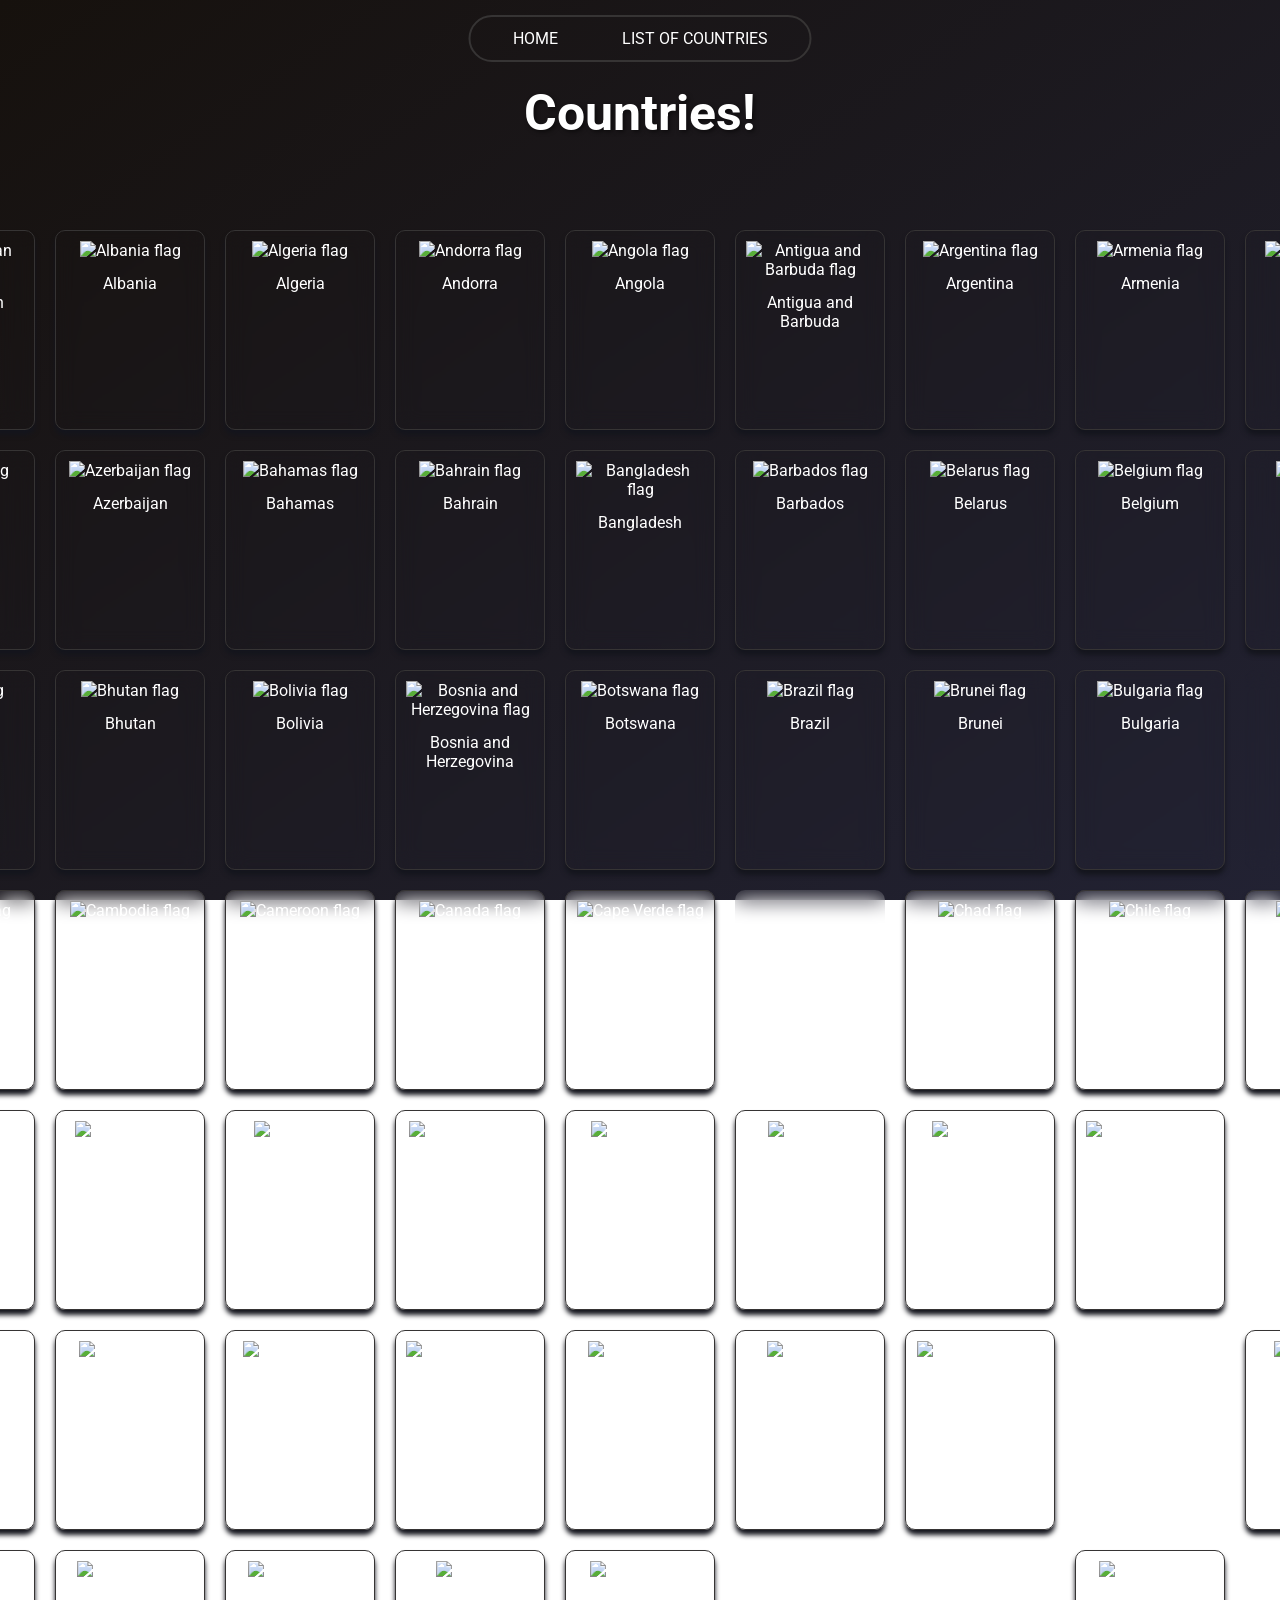
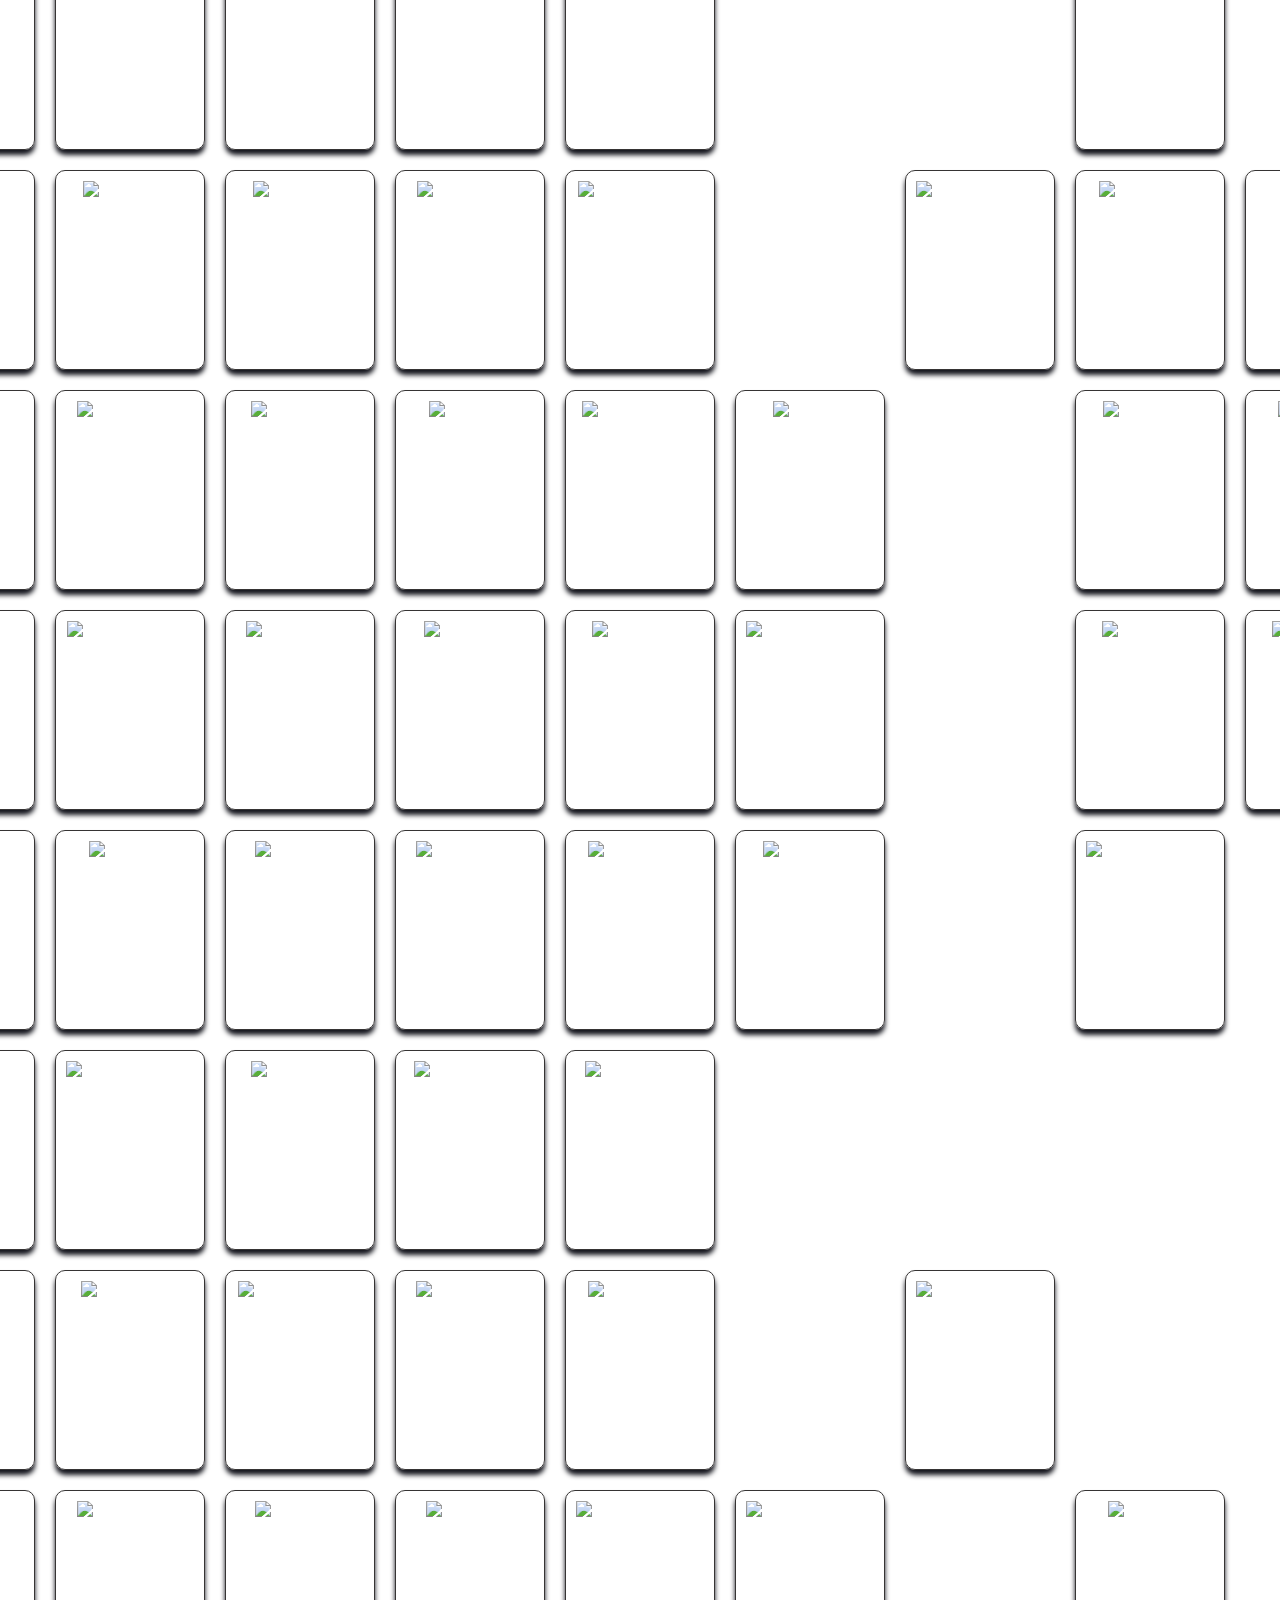
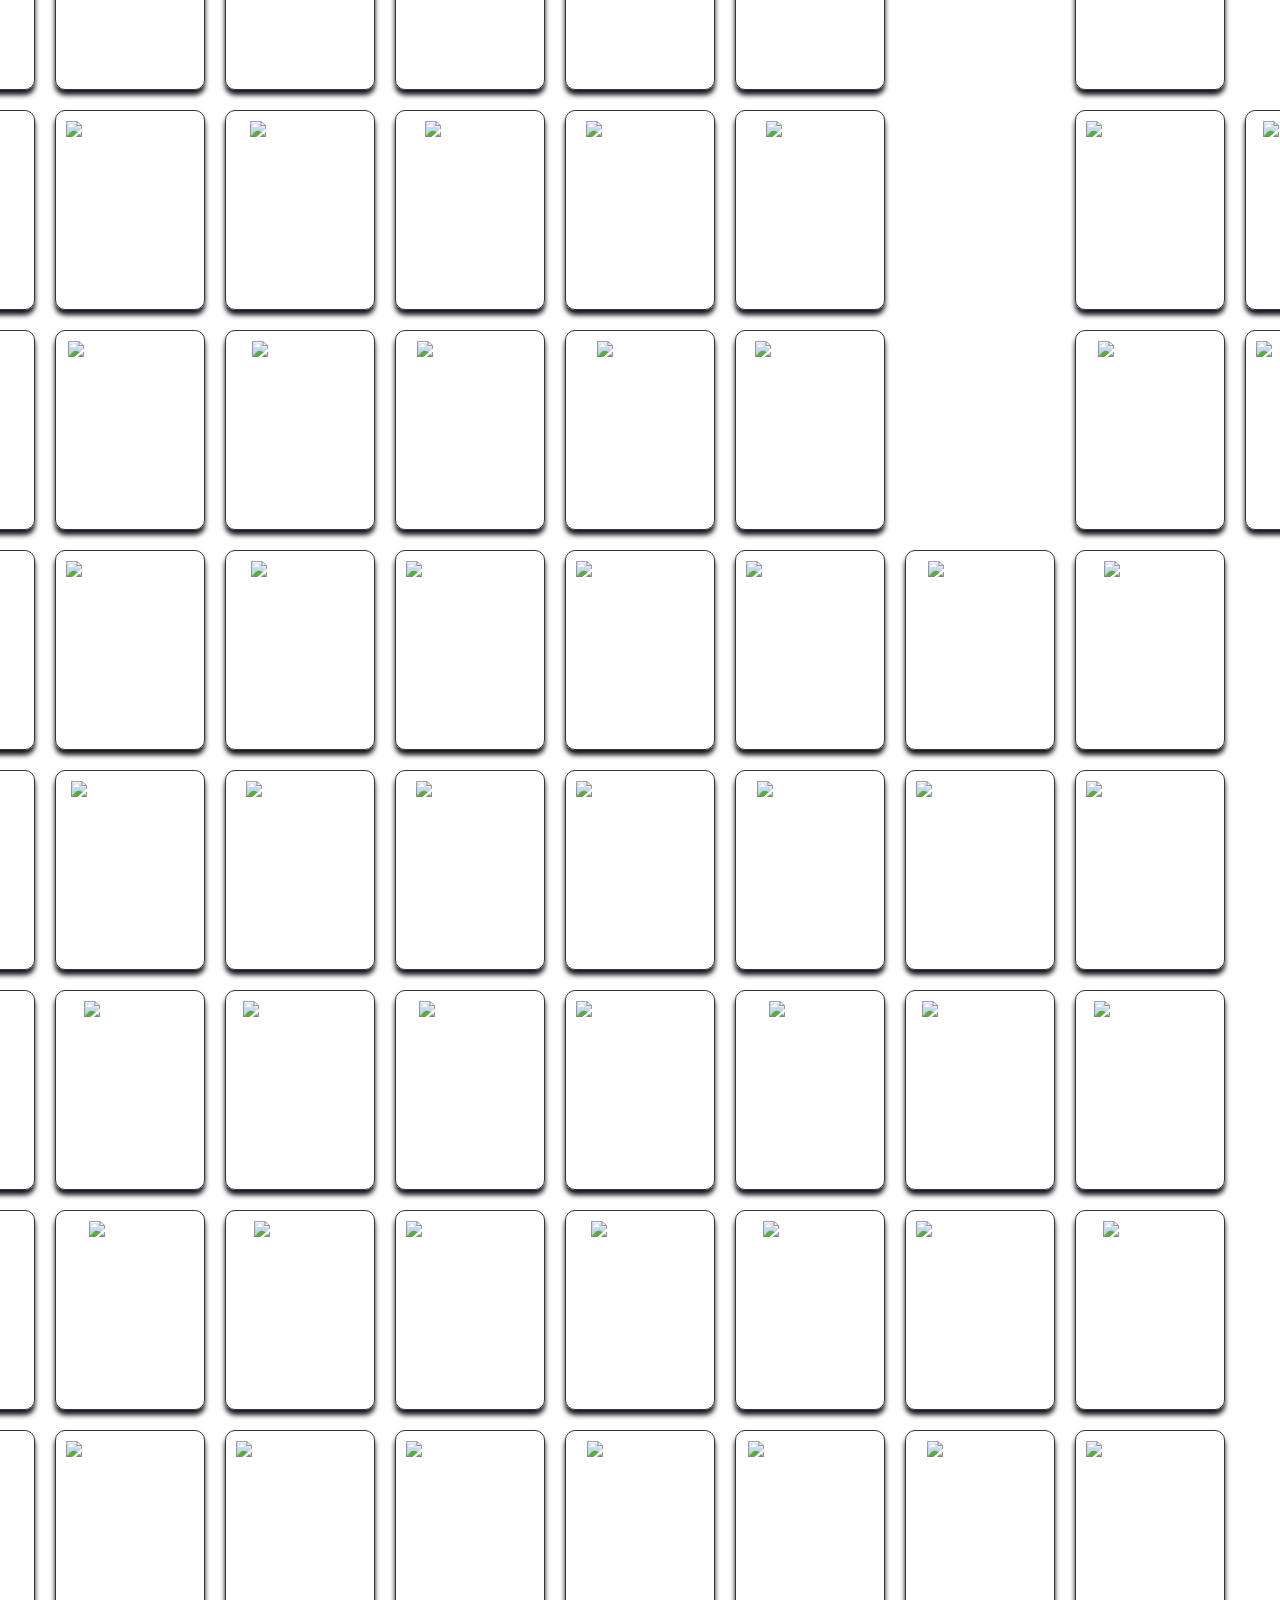
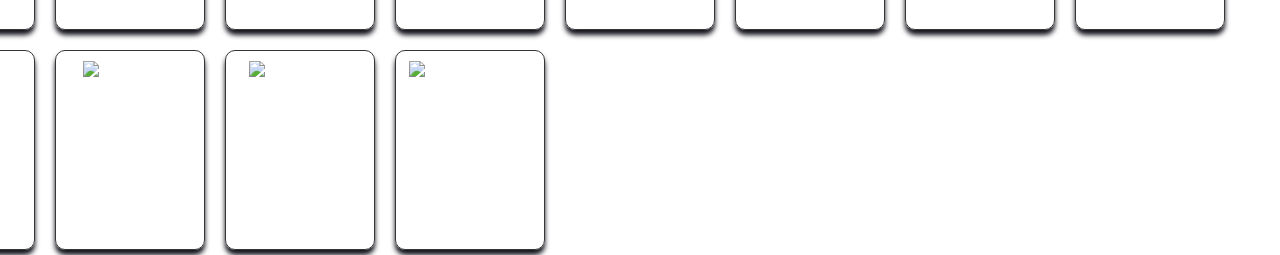
==== index.html @ 1b0bea1f "Add files via upload" ====
<!DOCTYPE html>
<html lang="en">
    <head>
        <title>Flags of all Countries</title>
        <link rel="stylesheet" href="style.css">
        <meta name="viewport" content="width=device-width, initial-scale=1.0">
    </head>
    <body>
    <nav>
        <ul>
            <li><a href="home.html">Home</a></li>
            <li><a href="#listofcountries" class="active">List of Countries</a></li>
        </ul>
    </nav>
        <h1>Countries!</h1>
        <!-- <img src="images/ag.webp" alt="Antigua and Barbuda flag" height="100" class="myimage"> -->
    <section id="listofcountries">
    <div class="container">
        <div class="block">
            <img src="images/af.png" alt="Afghanistan flag" height="100">
            <p>Afghanistan</p>
        </div>
        <div class="block">
            <img src="images/al.webp" alt="Albania flag" height="100">
            <p>Albania</p>
        </div>
        <div class="block">
            <img src="images/dz.webp" alt="Algeria flag" height="100">
            <p>Algeria</p>
        </div>
        <div class="block">
            <img src="images/ad.webp" alt="Andorra flag" height="100">
            <p>Andorra</p>
        </div>
        <div class="block">
            <img src="images/ao.webp" alt="Angola flag" height="100">
            <p>Angola</p>
        </div>
        <div class="block">
            <img src="images/ag.webp" alt="Antigua and Barbuda flag" height="100">
            <p>Antigua and Barbuda</p>
        </div>
        <div class="block">
            <img src="images/ar.webp" alt="Argentina flag" height="100">
            <p>Argentina</p>
        </div>
        <div class="block">
            <img src="images/am.webp" alt="Armenia flag" height="100">
            <p>Armenia</p>
        </div>
        <div class="block">
            <img src="images/au.webp" alt="Australia flag" height="100">
            <p>Australia</p>
        </div>
        <div class="block">
            <img src="images/at.webp" alt="Austria flag" height="100">
            <p>Austria</p>
        </div>
        <div class="block">
            <img src="images/az.webp" alt="Azerbaijan flag" height="100">
            <p>Azerbaijan</p>       
        </div>
        <div class="block">
            <img src="images/bs.webp" alt="Bahamas flag" height="100">
            <p>Bahamas</p>
        </div>
        <div class="block">
            <img src="images/bh.webp" alt="Bahrain flag" height="100">
            <p>Bahrain</p>
        </div>
        <div class="block">
            <img src="images/bd.webp" alt="Bangladesh flag" height="100">
            <p>Bangladesh</p>
        </div>
        <div class="block">
            <img src="images/bb.webp" alt="Barbados flag" height="100">
            <p>Barbados</p>
        </div>
        <div class="block">
            <img src="images/by.webp" alt="Belarus flag" height="100">
            <p>Belarus</p>
        </div>
        <div class="block">
            <img src="images/be.webp" alt="Belgium flag" height="100">
            <p>Belgium</p>
        </div>
        <div class="block">
            <img src="images/bz.webp" alt="Belize flag" height="100">
            <p>Belize</p>
        </div>
        <div class="block">
            <img src="images/bj.webp" alt="Benin flag" height="100">
            <p>Benin</p>
        </div>
        <div class="block">
            <img src="images/bt.webp" alt="Bhutan flag" height="100">
            <p>Bhutan</p>
        </div>
        <div class="block">
            <img src="images/bo.webp" alt="Bolivia flag" height="100">
            <p>Bolivia</p>
        </div>  
        <div class="block">
            <img src="images/ba.webp" alt="Bosnia and Herzegovina flag" height="100">
            <p>Bosnia and Herzegovina</p>
        </div>
        <div class="block">
            <img src="images/bw.webp" alt="Botswana flag" height="100">
            <p>Botswana</p>
        </div>
        <div class="block">
            <img src="images/br.webp" alt="Brazil flag" height="100">
            <p>Brazil</p>
        </div>
        <div class="block">
            <img src="images/bn.webp" alt="Brunei flag" height="100">
            <p>Brunei</p>
        </div>
        <div class="block">
            <img src="images/bg.webp" alt="Bulgaria flag" height="100">
            <p>Bulgaria</p>
        </div>
        <div class="block">
            <img src="images/bf.webp" alt="Burkina Faso flag" height="100">
            <p>Burkina Faso</p>
        </div>
        <div class="block">
            <img src="images/bi.webp" alt="Burundi flag" height="100">
            <p>Burundi</p>      
        </div>
        <div class="block">
            <img src="images/kh.webp" alt="Cambodia flag" height="100">
            <p>Cambodia</p>
        </div>
        <div class="block">
            <img src="images/cm.webp" alt="Cameroon flag" height="100">
            <p>Cameroon</p>
        </div>
        <div class="block">
            <img src="images/ca.webp" alt="Canada flag" height="100">
            <p>Canada</p>
        </div>
        <div class="block">
            <img src="images/cv.webp" alt="Cape Verde flag" height="100">
            <p>Cape Verde</p>
        </div>
        <div class="block">
            <img src="images/cf.webp" alt="Central African Republic flag" height="100">
            <p>Central African Republic</p>
        </div>
        <div class="block">
            <img src="images/td.webp" alt="Chad flag" height="100">
            <p>Chad</p>
        </div>
        <div class="block">
            <img src="images/cl.webp" alt="Chile flag" height="100">
            <p>Chile</p>
        </div>
        <div class="block">
            <img src="images/cn.webp" alt="China flag" height="100">
            <p>China</p>
        </div>
        <div class="block">
            <img src="images/co.webp" alt="Colombia flag" height="100">
            <p>Colombia</p>
        </div>
        <div class="block">
            <img src="images/km.webp" alt="Comoros flag" height="100">
            <p>Comoros</p>
        </div>
        <div class="block">
            <img src="images/cg.webp" alt="Congo flag" height="100">
            <p>Congo</p>
        </div>
        <div class="block">
            <img src="images/cr.webp" alt="Costa Rica flag" height="100">
            <p>Costa Rica</p>
        </div>
        <div class="block">
            <img src="images/hr.webp" alt="Croatia flag" height="100">
            <p>Croatia</p>
        </div>
        <div class="block">
            <img src="images/cu.webp" alt="Cuba flag" height="100">
            <p>Cuba</p>
        </div>
        <div class="block">
            <img src="images/cy.webp" alt="Cyprus flag" height="100">
            <p>Cyprus</p>
        </div>
        <div class="block">
            <img src="images/cz.webp" alt="Czech Republic flag" height="100">
            <p>Czech Republic</p>
        </div>
        <div class="block">
            <img src="images/cd.webp" alt="Democratic Republic of the Congo flag" height="100">
            <p>Democratic Republic of the Congo</p>
        </div>
        <div class="block">
            <img src="images/dk.webp" alt="Denmark flag" height="100">
            <p>Denmark</p>
        </div>
        <div class="block">
            <img src="images/dj.webp" alt="Djibouti flag" height="100">
            <p>Djibouti</p>
        </div>
        <div class="block">
            <img src="images/dm.webp" alt="Dominica flag" height="100">
            <p>Dominica</p>
        </div>
        <div class="block">
            <img src="images/do.webp" alt="Dominican Republic flag" height="100">
            <p>Dominican Republic</p>
        </div>
        <div class="block">
            <img src="images/ec.webp" alt="Ecuador flag" height="100">
            <p>Ecuador</p>
        </div>
        <div class="block">
            <img src="images/eg.webp" alt="Egypt flag" height="100">
            <p>Egypt</p>
        </div>
        <div class="block">
            <img src="images/sv.webp" alt="El Salvador flag" height="100">
            <p>El Salvador</p>
        </div>
        <div class="block">
            <img src="images/gq.webp" alt="Equatorial Guinea flag" height="100">
            <p>Equatorial Guinea</p>
        </div>
        <div class="block">
            <img src="images/er.webp" alt="Eritrea flag" height="100">
            <p>Eritrea</p>
        </div>
        <div class="block">
            <img src="images/ee.webp" alt="Estonia flag" height="100">
            <p>Estonia</p>
        </div>
        <div class="block">
            <img src="images/sz.webp" alt="Eswatini flag" height="100">
            <p>Eswatini</p>
        </div>
        <div class="block">
            <img src="images/et.webp" alt="Ethiopia flag" height="100">
            <p>Ethiopia</p>
        </div>
        <div class="block">
            <img src="images/fj.webp" alt="Fiji flag" height="100">
            <p>Fiji</p>
        </div>
        <div class="block">
            <img src="images/fi.webp" alt="Finland flag" height="100">
            <p>Finland</p>
        </div>
        <div class="block">
            <img src="images/fr.webp" alt="France flag" height="100">
            <p>France</p>
        </div>
        <div class="block">
            <img src="images/ga.webp" alt="Gabon flag" height="100">
            <p>Gabon</p>
        </div>
        <div class="block">
            <img src="images/gm.webp" alt="Gambia flag" height="100">
            <p>Gambia</p>
        </div>
        <div class="block">
            <img src="images/ge.webp" alt="Georgia flag" height="100">
            <p>Georgia</p>
        </div>
        <div class="block">
            <img src="images/de.webp" alt="Germany flag" height="100">
            <p>Germany</p>
        </div>
        <div class="block">
            <img src="images/gh.webp" alt="Ghana flag" height="100">
            <p>Ghana</p>
        </div>
        <div class="block">
            <img src="images/gr.webp" alt="Greece flag" height="100">
            <p>Greece</p>
        </div>
        <div class="block">
            <img src="images/gd.webp" alt="Grenada flag" height="100">
            <p>Grenada</p>
        </div>
        <div class="block">
            <img src="images/gt.webp" alt="Guatemala flag" height="100">
            <p>Guatemala</p>
        </div>
        <div class="block">
            <img src="images/gn.webp" alt="Guinea flag" height="100">
            <p>Guinea</p>
        </div>
        <div class="block">
            <img src="images/gw.webp" alt="Guinea-Bissau flag" height="100">
            <p>Guinea-Bissau</p>
        </div>
        <div class="block">
            <img src="images/gy.webp" alt="Guyana flag" height="100">
            <p>Guyana</p>
        </div>
        <div class="block">
            <img src="images/ht.webp" alt="Haiti flag" height="100">
            <p>Haiti</p>
        </div>
        <div class="block">
            <img src="images/hn.webp" alt="Honduras flag" height="100">
            <p>Honduras</p>
        </div>
        <div class="block">
            <img src="images/hu.webp" alt="Hungary flag" height="100">
            <p>Hungary</p>
        </div>
        <div class="block">
            <img src="images/is.webp" alt="Iceland flag" height="100">
            <p>Iceland</p>
        </div>
        <div class="block">
            <img src="images/in.webp" alt="India flag" height="100">
            <p>India</p>
        </div>
        <div class="block">
            <img src="images/id.webp" alt="Indonesia flag" height="100">
            <p>Indonesia</p>
        </div>
        <div class="block">
            <img src="images/ir.webp" alt="Iran flag" height="100">
            <p>Iran</p>
        </div>
        <div class="block">
            <img src="images/iq.webp" alt="Iraq flag" height="100">
            <p>Iraq</p>
        </div>
        <div class="block">
            <img src="images/ie.webp" alt="Ireland flag" height="100">
            <p>Ireland</p>
        </div>
        <div class="block">
            <img src="images/il.webp" alt="Israel flag" height="100">
            <p>Israel</p>
        </div>
        <div class="block">
            <img src="images/it.webp" alt="Italy flag" height="100">
            <p>Italy</p>
        </div>
        <div class="block">
            <img src="images/ci.webp" alt="Ivory Coast flag" height="100">
            <p>Ivory Coast</p>
        </div>
        <div class="block">
            <img src="images/jm.webp" alt="Jamaica flag" height="100">
            <p>Jamaica</p>
        </div>
        <div class="block">
            <img src="images/jp.webp" alt="Japan flag" height="100">
            <p>Japan</p>
        </div>
        <div class="block">
            <img src="images/jo.webp" alt="Jordan flag" height="100">
            <p>Jordan</p>
        </div>
        <div class="block">
            <img src="images/kz.webp" alt="Kazakhstan flag" height="100">
            <p>Kazakhstan</p>
        </div>
        <div class="block">
            <img src="images/ke.webp" alt="Kenya flag" height="100">
            <p>Kenya</p>
        </div>
        <div class="block">
            <img src="images/ki.webp" alt="Kiribati flag" height="100">
            <p>Kiribati</p>
        </div>
        <div class="block">
            <img src="images/kw.webp" alt="Kuwait flag" height="100">
            <p>Kuwait</p>
        </div>
        <div class="block">
            <img src="images/kg.webp" alt="Kyrgyzstan flag" height="100">
            <p>Kyrgyzstan</p>
        </div>
        <div class="block">
            <img src="images/la.webp" alt="Laos flag" height="100">
            <p>Laos</p>
        </div>
        <div class="block">
            <img src="images/lv.webp" alt="Latvia flag" height="100">
            <p>Latvia</p>
        </div>
        <div class="block">
            <img src="images/lb.webp" alt="Lebanon flag" height="100">
            <p>Lebanon</p>
        </div>
        <div class="block">
            <img src="images/ls.webp" alt="Lesotho flag" height="100">
            <p>Lesotho</p>
        </div>
        <div class="block">
            <img src="images/lr.webp" alt="Liberia flag" height="100">
            <p>Liberia</p>
        </div>
        <div class="block">
            <img src="images/ly.webp" alt="Libya flag" height="100">
            <p>Libya</p>
        </div>
        <div class="block">
            <img src="images/li.webp" alt="Liechtenstein flag" height="100">
            <p>Liechtenstein</p>
        </div>
        <div class="block">
            <img src="images/lt.webp" alt="Lithuania flag" height="100">
            <p>Lithuania</p>
        </div>
        <div class="block">
            <img src="images/lu.webp" alt="Luxembourg flag" height=" 100">
            <p>Luxembourg</p>
        </div>
        <div class="block">
            <img src="images/mg.webp" alt="Madagascar flag" height="100">
            <p>Madagascar</p>
        </div>
        <div class="block">
            <img src="images/mw.webp" alt="Malawi flag" height="100">
            <p>Malawi</p>
        </div>
        <div class="block">
            <img src="images/my.webp" alt="Malaysia flag" height="100">
            <p>Malaysia</p>
        </div>
        <div class="block">
            <img src="images/mv.webp" alt="Maldives flag" height="100">
            <p>Maldives</p>
        </div>
        <div class="block">
            <img src="images/ml.webp" alt="Mali flag" height="100">
            <p>Mali</p>
        </div>
        <div class="block">
            <img src="images/mt.webp" alt="Malta flag" height="100">
            <p>Malta</p>
        </div>
        <div class="block">
            <img src="images/mh.webp" alt="Marshall Islands flag" height="100">
            <p>Marshall Islands</p>
        </div>
        <div class="block">
            <img src="images/mr.webp" alt="Mauritania flag" height="100">
            <p>Mauritania</p>
        </div>
        <div class="block">
            <img src="images/mu.webp" alt="Mauritius flag" height="100">
            <p>Mauritius</p>
        </div>
        <div class="block">
            <img src="images/mx.webp" alt="Mexico flag" height="100">
            <p>Mexico</p>
        </div>
        <div class="block">
            <img src="images/fm.webp" alt="Micronesia flag" height="100">
            <p>Micronesia</p>
        </div>
        <div class="block">
            <img src="images/md.webp" alt="Moldova flag" height="100">
            <p>Moldova</p>
        </div>
        <div class="block">
            <img src="images/mc.webp" alt="Monaco flag" height="100">
            <p>Monaco</p>
        </div>
        <div class="block">
            <img src="images/mn.webp" alt="Mongolia flag" height="100">
            <p>Mongolia</p>
        </div>
        <div class="block">
            <img src="images/me.webp" alt="Montenegro flag" height="100">
            <p>Montenegro</p>
        </div>
        <div class="block">
            <img src="images/ma.webp" alt="Morocco flag" height="100">
            <p>Morocco</p>
        </div>
        <div class="block">
            <img src="images/mz.webp" alt="Mozambique flag" height="100">
            <p>Mozambique</p>
        </div>
        <div class="block">
            <img src="images/mm.webp" alt="Myanmar flag" height="100">
            <p>Myanmar</p>
        </div>
        <div class="block">
            <img src="images/na.webp" alt="Namibia flag" height="100">
            <p>Namibia</p>
        </div>
        <div class="block">
            <img src="images/nr.webp" alt="Nauru flag" height="100">
            <p>Nauru</p>
        </div>
        <div class="block">
            <img src="images/np.webp" alt="Nepal flag" height="100">
            <p>Nepal</p>
        </div>
        <div class="block">
            <img src="images/nl.webp" alt="Netherlands flag" height="100">
            <p>Netherlands</p>
        </div>
        <div class="block">
            <img src="images/nz.webp" alt="New Zealand flag" height="100">
            <p>New Zealand</p>
        </div>
        <div class="block">
            <img src="images/ni.webp" alt="Nicaragua flag" height="100">
            <p>Nicaragua</p>
        </div>
        <div class="block">
            <img src="images/ne.webp" alt="Niger flag" height="100">
            <p>Niger</p>
        </div>
        <div class="block">
            <img src="images/ng.webp" alt="Nigeria flag" height="100">
            <p>Nigeria</p>
        </div>
        <div class="block">
            <img src="images/kp.webp" alt="North Korea flag" height="100">
            <p>North Korea</p>
        </div>
        <div class="block">
            <img src="images/mk.webp" alt="North Macedonia flag" height="100">
            <p>North Macedonia</p>
        </div>
        <div class="block">
            <img src="images/no.webp" alt="Norway flag" height="100">
            <p>Norway</p>
        </div>
        <div class="block">
            <img src="images/om.webp" alt="Oman flag" height="100">
            <p>Oman</p>
        </div>
        <div class="block">
            <img src="images/pk.webp" alt="Pakistan flag" height="100">
            <p>Pakistan</p>
        </div>
        <div class="block">
            <img src="images/pw.webp" alt="Palau flag" height="100">
            <p>Palau</p>
        </div>
        <div class="block">
            <img src="images/pa.webp" alt="Panama flag" height="100  ">
            <p>Panama</p>
        </div>
        <div class="block">
            <img src="images/pg.webp" alt="Papua New Guinea flag" height="100">
            <p>Papua New Guinea</p>
        </div>
        <div class="block">
            <img src="images/py.webp" alt="Paraguay flag" height="100">
            <p>Paraguay</p>
        </div>
        <div class="block">
            <img src="images/pe.webp" alt="Peru flag" height="100">
            <p>Peru</p>
        </div>
        <div class="block">
            <img src="images/ph.webp" alt="Philippines flag" height="100">
            <p>Philippines</p>
        </div>
        <div class="block">
            <img src="images/pl.webp" alt="Poland flag" height="100">
            <p>Poland</p>
        </div>
        <div class="block">
            <img src="images/pt.webp" alt="Portugal flag" height="100">
            <p>Portugal</p>
        </div>
        <div class="block">
            <img src="images/qa.webp" alt="Qatar flag" height="100">
            <p>Qatar</p>
        </div>
        <div class="block">
            <img src="images/ro.webp" alt="Romania flag" height="100 ">
            <p>Romania</p>
        </div>
        <div class="block">         
            <img src="images/ru.webp" alt="Russia flag" height="100">
            <p>Russia</p>
        </div>
        <div class="block">
            <img src="images/rw.webp" alt="Rwanda flag" height="100      ">
            <p>Rwanda</p>
        </div>
        <div class="block">
            <img src="images/kn.webp" alt="Saint Kitts and Nevis flag" height="100">
            <p>Saint Kitts and Nevis</p>
        </div>
        <div class="block">
            <img src="images/lc.webp" alt="Saint Lucia flag" height="100">
            <p>Saint Lucia</p>
        </div>
        <div class="block">
            <img src="images/vc.webp" alt="Saint Vincent and the Grenadines flag" height="100">
            <p>Saint Vincent and the Grenadines</p>
        </div>
        <div class="block">
            <img src="images/ws.webp" alt="Samoa flag" height="100">
            <p>Samoa</p>
        </div>
        <div class="block">
            <img src="images/sm.webp" alt="San Marino flag" height="100">
            <p>San Marino</p>
        </div>
        <div class="block">
            <img src="images/st.webp" alt="Sao Tome and Principe flag" height="100">
            <p>Sao Tome and Principe</p>
        </div>
        <div class="block">
            <img src="images/sa.webp" alt="Saudi Arabia flag" height="100">
            <p>Saudi Arabia</p>
        </div>
        <div class="block">     
            <img src="images/sn.webp" alt="Senegal flag" height="100">
            <p>Senegal</p>
        </div>
        <div class="block">
            <img src="images/rs.webp" alt="Serbia flag" height="100">
            <p>Serbia</p>
        </div>
        <div class="block">
            <img src="images/sc.webp" alt="Seychelles flag" height="100">
            <p>Seychelles</p>   
        </div>
        <div class="block">
            <img src="images/sl.webp" alt="Sierra Leone flag" height="100">
            <p>Sierra Leone</p>
        </div>
        <div class="block">
            <img src="images/sg.webp" alt="Singapore flag" height="100">
            <p>Singapore</p>
        </div>
        <div class="block">
            <img src="images/sk.webp" alt="Slovakia flag" height="100">
            <p>Slovakia</p>
        </div>
        <div class="block">
            <img src="images/si.webp" alt="Slovenia flag" height="100">
            <p>Slovenia</p>
        </div>
        <div class="block">
            <img src="images/sb.webp" alt="Solomon Islands flag" height="100">
            <p>Solomon Islands</p>
        </div>
        <div class="block">
            <img src="images/so.webp" alt="Somalia flag" height="100">
            <p>Somalia</p>
        </div>
        <div class="block">
            <img src="images/za.webp" alt="South Africa flag" height="100">
            <p>South Africa</p>
        </div>
        <div class="block">
            <img src="images/ss.webp" alt="South Sudan flag" height="100">
            <p>South Sudan</p>
        </div>
        <div class="block">
            <img src="images/es.webp" alt="Spain flag" height="100">
            <p>Spain</p>
        </div>
        <div class="block">
            <img src="images/lk.webp" alt="Sri Lanka flag" height="100">
            <p>Sri Lanka</p>
        </div>
        <div class="block">
            <img src="images/sd.webp" alt="Sudan flag" height="100   ">
            <p>Sudan</p>
        </div>
        <div class="block">
            <img src="images/sr.webp" alt="Suriname flag" height="100">
            <p>Suriname</p>
        </div>
        <div class="block">
            <img src="images/se.webp" alt="Sweden flag" height="100">
            <p>Sweden</p>
        </div>
        <div class="block">
            <img src="images/ch.webp" alt="Switzerland flag" height="100">
            <p>Switzerland</p>
        </div>
        <div class="block">
            <img src="images/sy.webp" alt="Syria flag" height="100">
            <p>Syria</p>
        </div>
        <div class="block">
            <img src="images/tj.webp" alt="Tajikistan flag" height="100">
            <p>Tajikistan</p>
        </div>
        <div class="block">
            <img src="images/tz.webp" alt="Tanzania flag" height="100">
            <p>Tanzania</p>
        </div>
        <div class="block">
            <img src="images/th.webp" alt="Thailand flag" height="100">
            <p>Thailand</p>
        </div>
        <div class="block">
            <img src="images/tl.webp" alt="Timor-Leste flag" height="100">
            <p>Timor-Leste</p>
        </div>
        <div class="block">
            <img src="images/tg.webp" alt="Togo flag" height="100">
            <p>Togo</p>
        </div>
        <div class="block">
            <img src="images/to.webp" alt="Tonga flag" height="100">     
             <p>Tonga</p>  
        </div>
        <div class="block">
            <img src="images/tt.webp" alt="Trinidad and Tobago flag" height="100">
            <p>Trinidad and Tobago</p>
        </div>
        <div class="block">
            <img src="images/tn.webp" alt="Tunisia flag" height="100">
            <p>Tunisia</p>
        </div>
        <div class="block">
            <img src="images/tr.webp" alt="Turkey flag" height="100">
            <p>Turkey</p>
        </div>
        <div class="block">
            <img src="images/tm.webp" alt="Turkmenistan flag" height="100">
            <p>Turkmenistan</p>
        </div>
        <div class="block">
            <img src="images/tv.webp" alt="Tuvalu flag" height="100">
            <p>Tuvalu</p>
        </div>
        <div class="block">
            <img src="images/ug.webp" alt="Uganda flag" height="100">
            <p>Uganda</p>
        </div>
        <div class="block">
            <img src="images/ua.webp" alt="Ukraine flag" height="100">
            <p>Ukraine</p>
        </div>
        <div class="block">
            <img src="images/uae.webp" alt="United Arab Emirates flag" height="100">
            <p>United Arab Emirates</p>
        </div>
        <div class="block">
            <img src="images/gb.webp" alt="United Kingdom flag" height="100">
            <p>United Kingdom</p>
        </div>
        <div class="block">
            <img src="images/us.webp" alt="United States flag" height="100">
            <p>United States</p>
        </div>
        <div class="block">
            <img src="images/uy.webp" alt="Uruguay flag" height="100">
            <p>Uruguay</p>
        </div>
        <div class="block">
            <img src="images/uz.webp" alt="Uzbekistan flag" height="100">
            <p>Uzbekistan</p>
        </div>
        <div class="block">
            <img src="images/vu.webp" alt="Vanuatu flag" height="100">
            <p>Vanuatu</p>
        </div>
        <div class="block">
            <img src="images/va.webp" alt="Vatican City flag" height="100">
            <p>Vatican City</p>
        </div>
        <div class="block">
            <img src="images/ve.webp" alt="Venezuela flag" height="100">
            <p>Venezuela</p>
        </div>
        <div class="block">
            <img src="images/vn.webp" alt="Vietnam flag" height="100">
            <p>Vietnam</p>
        </div>
        <div class="block">
            <img src="images/ye.webp" alt="Yemen flag" height="100">
            <p>Yemen</p>
        </div>
        <div class="block">
            <img src="images/zm.webp" alt="Zambia flag" height="100">
            <p>Zambia</p>
        </div>
        <div class="block">
            <img src="images/zw.webp" alt="Zimbabwe flag" height="100">
            <p>Zimbabwe</p>   
        </div>
    </div>
    </section>
</body>
</html>
---- style.css ----
@font-face {
    font-family: 'Roboto';
    src: url(Roboto-VariableFont_wdth\,wght.ttf); 
}

h1 {
    font-weight: bold;
    text-align: center;
    text-shadow: 2px 2px 4px rgba(0, 0, 0, 0.5);
    font-size: 50px;
    padding: 50px;
}

body {
    min-height: 100vh;
    background-image: linear-gradient(to bottom right, rgb(22, 17, 13), rgb(34, 34, 51));
    background-size: cover;
    background-attachment: fixed;
    background-position: center;
    color: white;  
    font-family: 'Roboto';
    margin: 0;
}

.container {
    display: grid;
    grid-template-columns: repeat(9, minmax(150px, 1fr));
    justify-content: center;
    justify-items: center;
    align-items: start;
    gap: 20px;
    padding: 5px;
    overflow-x: auto;
}

.block {
    text-align: center;
    width: 100%;
    max-width: 150px;
    min-width: 150px;
    min-height: 200px;
    border: 1px solid rgb(54, 52, 52);
    padding: 10px;
    box-sizing: border-box;
    box-shadow: 0 5px 5px 0 rgb(20, 21, 29);
    border-radius: 10px;
    backdrop-filter: blur(10px);
}

.block img {
    width: 100%;
    height: 120px;
    object-fit: contain;
    margin-bottom: 10px;
    overflow: hidden;
}

.block p {
    margin: 0;
    overflow-wrap: break-word;
    word-wrap: break-word;
    hyphens: auto;
    display: block;
}

.block:hover {
    transform: translateY(-5px);
    transition: transform 0.8s ease;
}

nav {
  position: absolute;
  top: 15px;
  left: 50%;
  transform: translateX(-50%);
  display: inline-block;
  border: 2px solid rgb(54, 52, 52);
  border-radius: 30px;
  animation: slide-in 1s ease-out;
}

nav ul {
  position: relative;
  display: flex;
  flex: 1 1 auto;
  margin: 0;
  padding: 0 30px;
  list-style-type: none;
}

nav ul li:not(:last-child) {
  margin-right: 40px;
}

nav ul li {
  border: 2px solid transparent;
  border-radius: 5px;
  padding: 10px;
  transition: background 0.2s;
}

nav ul li a {
  color: white;
  text-decoration: none;
  text-transform: uppercase;
  transition: color 0.2s;
}

nav ul li ul {
  visibility: hidden;
  opacity: 0;
  position: absolute;
  display: block;
  margin: 12px -12px;
  padding: 0;
  background: rgb(20, 21, 29);
  border: 2px solid rgb(20, 21, 29);
  border-right: 2px solid rgb(20, 21, 29);
  border-bottom: 2px solid rgb(20, 21, 29);
  border-radius: 5px;
  transition: opacity 0.2s, visibility 0.2s;
}

nav ul li ul li {
  margin: -2px 0 0 -2px;
  width: calc(100% - 20px);
  line-height: 1.7;
}

nav ul li ul li a {
  color: white;
}

nav ul li:hover {
  background: rgb(38, 48, 50);
  border: 2px solid rgb(38, 48, 50);
  border-right: 2px solid rgb(38, 48, 50);
  border-bottom: 2px solid rgb(38, 48, 50);
}

nav ul li:hover a {
  color: #F9F8FD;
}

nav ul li:hover ul {
  visibility: visible;
  opacity: 1;
  box-shadow: 0px 3px 5px 2px rgb(54, 52, 52);
}

nav ul li:hover ul li a {
  color: #F9F8FD;
}

h2 {
  font-size: 40px;
  margin: 0.25em 0 0.5em;
}

.home {
  min-height: calc(100vh - 80px); 
  display: flex;
  align-items: center;
  justify-content: center;
  flex-direction: column;
  text-align: center;
  padding: 2rem;
  box-sizing: border-box;
}

.home p {
  margin-top: 0.5rem;
  font-size: 1.1rem;
}
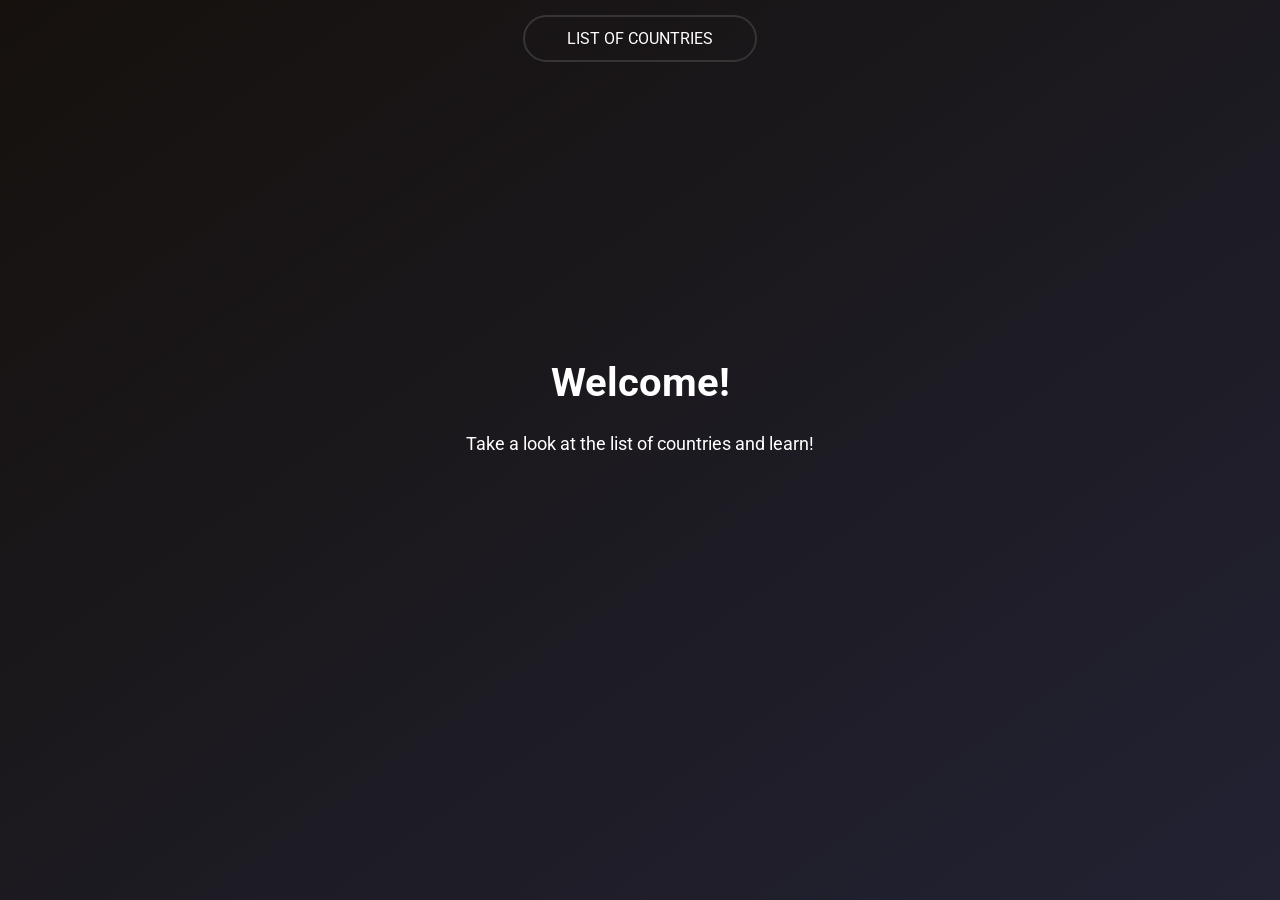
==== commit b5cdda85: "Rename home.html to index.html" ====
--- a/index.html
+++ b/index.html
@@ -1,794 +1,17 @@
 <!DOCTYPE html>
 <html lang="en">
     <head>
-        <title>Flags of all Countries</title>
+        <title>List of Countries!</title>
         <link rel="stylesheet" href="style.css">
         <meta name="viewport" content="width=device-width, initial-scale=1.0">
+
     </head>
-    <body>
-    <nav>
-        <ul>
-            <li><a href="home.html">Home</a></li>
-            <li><a href="#listofcountries" class="active">List of Countries</a></li>
-        </ul>
-    </nav>
-        <h1>Countries!</h1>
-        <!-- <img src="images/ag.webp" alt="Antigua and Barbuda flag" height="100" class="myimage"> -->
-    <section id="listofcountries">
-    <div class="container">
-        <div class="block">
-            <img src="images/af.png" alt="Afghanistan flag" height="100">
-            <p>Afghanistan</p>
-        </div>
-        <div class="block">
-            <img src="images/al.webp" alt="Albania flag" height="100">
-            <p>Albania</p>
-        </div>
-        <div class="block">
-            <img src="images/dz.webp" alt="Algeria flag" height="100">
-            <p>Algeria</p>
-        </div>
-        <div class="block">
-            <img src="images/ad.webp" alt="Andorra flag" height="100">
-            <p>Andorra</p>
-        </div>
-        <div class="block">
-            <img src="images/ao.webp" alt="Angola flag" height="100">
-            <p>Angola</p>
-        </div>
-        <div class="block">
-            <img src="images/ag.webp" alt="Antigua and Barbuda flag" height="100">
-            <p>Antigua and Barbuda</p>
-        </div>
-        <div class="block">
-            <img src="images/ar.webp" alt="Argentina flag" height="100">
-            <p>Argentina</p>
-        </div>
-        <div class="block">
-            <img src="images/am.webp" alt="Armenia flag" height="100">
-            <p>Armenia</p>
-        </div>
-        <div class="block">
-            <img src="images/au.webp" alt="Australia flag" height="100">
-            <p>Australia</p>
-        </div>
-        <div class="block">
-            <img src="images/at.webp" alt="Austria flag" height="100">
-            <p>Austria</p>
-        </div>
-        <div class="block">
-            <img src="images/az.webp" alt="Azerbaijan flag" height="100">
-            <p>Azerbaijan</p>       
-        </div>
-        <div class="block">
-            <img src="images/bs.webp" alt="Bahamas flag" height="100">
-            <p>Bahamas</p>
-        </div>
-        <div class="block">
-            <img src="images/bh.webp" alt="Bahrain flag" height="100">
-            <p>Bahrain</p>
-        </div>
-        <div class="block">
-            <img src="images/bd.webp" alt="Bangladesh flag" height="100">
-            <p>Bangladesh</p>
-        </div>
-        <div class="block">
-            <img src="images/bb.webp" alt="Barbados flag" height="100">
-            <p>Barbados</p>
-        </div>
-        <div class="block">
-            <img src="images/by.webp" alt="Belarus flag" height="100">
-            <p>Belarus</p>
-        </div>
-        <div class="block">
-            <img src="images/be.webp" alt="Belgium flag" height="100">
-            <p>Belgium</p>
-        </div>
-        <div class="block">
-            <img src="images/bz.webp" alt="Belize flag" height="100">
-            <p>Belize</p>
-        </div>
-        <div class="block">
-            <img src="images/bj.webp" alt="Benin flag" height="100">
-            <p>Benin</p>
-        </div>
-        <div class="block">
-            <img src="images/bt.webp" alt="Bhutan flag" height="100">
-            <p>Bhutan</p>
-        </div>
-        <div class="block">
-            <img src="images/bo.webp" alt="Bolivia flag" height="100">
-            <p>Bolivia</p>
-        </div>  
-        <div class="block">
-            <img src="images/ba.webp" alt="Bosnia and Herzegovina flag" height="100">
-            <p>Bosnia and Herzegovina</p>
-        </div>
-        <div class="block">
-            <img src="images/bw.webp" alt="Botswana flag" height="100">
-            <p>Botswana</p>
-        </div>
-        <div class="block">
-            <img src="images/br.webp" alt="Brazil flag" height="100">
-            <p>Brazil</p>
-        </div>
-        <div class="block">
-            <img src="images/bn.webp" alt="Brunei flag" height="100">
-            <p>Brunei</p>
-        </div>
-        <div class="block">
-            <img src="images/bg.webp" alt="Bulgaria flag" height="100">
-            <p>Bulgaria</p>
-        </div>
-        <div class="block">
-            <img src="images/bf.webp" alt="Burkina Faso flag" height="100">
-            <p>Burkina Faso</p>
-        </div>
-        <div class="block">
-            <img src="images/bi.webp" alt="Burundi flag" height="100">
-            <p>Burundi</p>      
-        </div>
-        <div class="block">
-            <img src="images/kh.webp" alt="Cambodia flag" height="100">
-            <p>Cambodia</p>
-        </div>
-        <div class="block">
-            <img src="images/cm.webp" alt="Cameroon flag" height="100">
-            <p>Cameroon</p>
-        </div>
-        <div class="block">
-            <img src="images/ca.webp" alt="Canada flag" height="100">
-            <p>Canada</p>
-        </div>
-        <div class="block">
-            <img src="images/cv.webp" alt="Cape Verde flag" height="100">
-            <p>Cape Verde</p>
-        </div>
-        <div class="block">
-            <img src="images/cf.webp" alt="Central African Republic flag" height="100">
-            <p>Central African Republic</p>
-        </div>
-        <div class="block">
-            <img src="images/td.webp" alt="Chad flag" height="100">
-            <p>Chad</p>
-        </div>
-        <div class="block">
-            <img src="images/cl.webp" alt="Chile flag" height="100">
-            <p>Chile</p>
-        </div>
-        <div class="block">
-            <img src="images/cn.webp" alt="China flag" height="100">
-            <p>China</p>
-        </div>
-        <div class="block">
-            <img src="images/co.webp" alt="Colombia flag" height="100">
-            <p>Colombia</p>
-        </div>
-        <div class="block">
-            <img src="images/km.webp" alt="Comoros flag" height="100">
-            <p>Comoros</p>
-        </div>
-        <div class="block">
-            <img src="images/cg.webp" alt="Congo flag" height="100">
-            <p>Congo</p>
-        </div>
-        <div class="block">
-            <img src="images/cr.webp" alt="Costa Rica flag" height="100">
-            <p>Costa Rica</p>
-        </div>
-        <div class="block">
-            <img src="images/hr.webp" alt="Croatia flag" height="100">
-            <p>Croatia</p>
-        </div>
-        <div class="block">
-            <img src="images/cu.webp" alt="Cuba flag" height="100">
-            <p>Cuba</p>
-        </div>
-        <div class="block">
-            <img src="images/cy.webp" alt="Cyprus flag" height="100">
-            <p>Cyprus</p>
-        </div>
-        <div class="block">
-            <img src="images/cz.webp" alt="Czech Republic flag" height="100">
-            <p>Czech Republic</p>
-        </div>
-        <div class="block">
-            <img src="images/cd.webp" alt="Democratic Republic of the Congo flag" height="100">
-            <p>Democratic Republic of the Congo</p>
-        </div>
-        <div class="block">
-            <img src="images/dk.webp" alt="Denmark flag" height="100">
-            <p>Denmark</p>
-        </div>
-        <div class="block">
-            <img src="images/dj.webp" alt="Djibouti flag" height="100">
-            <p>Djibouti</p>
-        </div>
-        <div class="block">
-            <img src="images/dm.webp" alt="Dominica flag" height="100">
-            <p>Dominica</p>
-        </div>
-        <div class="block">
-            <img src="images/do.webp" alt="Dominican Republic flag" height="100">
-            <p>Dominican Republic</p>
-        </div>
-        <div class="block">
-            <img src="images/ec.webp" alt="Ecuador flag" height="100">
-            <p>Ecuador</p>
-        </div>
-        <div class="block">
-            <img src="images/eg.webp" alt="Egypt flag" height="100">
-            <p>Egypt</p>
-        </div>
-        <div class="block">
-            <img src="images/sv.webp" alt="El Salvador flag" height="100">
-            <p>El Salvador</p>
-        </div>
-        <div class="block">
-            <img src="images/gq.webp" alt="Equatorial Guinea flag" height="100">
-            <p>Equatorial Guinea</p>
-        </div>
-        <div class="block">
-            <img src="images/er.webp" alt="Eritrea flag" height="100">
-            <p>Eritrea</p>
-        </div>
-        <div class="block">
-            <img src="images/ee.webp" alt="Estonia flag" height="100">
-            <p>Estonia</p>
-        </div>
-        <div class="block">
-            <img src="images/sz.webp" alt="Eswatini flag" height="100">
-            <p>Eswatini</p>
-        </div>
-        <div class="block">
-            <img src="images/et.webp" alt="Ethiopia flag" height="100">
-            <p>Ethiopia</p>
-        </div>
-        <div class="block">
-            <img src="images/fj.webp" alt="Fiji flag" height="100">
-            <p>Fiji</p>
-        </div>
-        <div class="block">
-            <img src="images/fi.webp" alt="Finland flag" height="100">
-            <p>Finland</p>
-        </div>
-        <div class="block">
-            <img src="images/fr.webp" alt="France flag" height="100">
-            <p>France</p>
-        </div>
-        <div class="block">
-            <img src="images/ga.webp" alt="Gabon flag" height="100">
-            <p>Gabon</p>
-        </div>
-        <div class="block">
-            <img src="images/gm.webp" alt="Gambia flag" height="100">
-            <p>Gambia</p>
-        </div>
-        <div class="block">
-            <img src="images/ge.webp" alt="Georgia flag" height="100">
-            <p>Georgia</p>
-        </div>
-        <div class="block">
-            <img src="images/de.webp" alt="Germany flag" height="100">
-            <p>Germany</p>
-        </div>
-        <div class="block">
-            <img src="images/gh.webp" alt="Ghana flag" height="100">
-            <p>Ghana</p>
-        </div>
-        <div class="block">
-            <img src="images/gr.webp" alt="Greece flag" height="100">
-            <p>Greece</p>
-        </div>
-        <div class="block">
-            <img src="images/gd.webp" alt="Grenada flag" height="100">
-            <p>Grenada</p>
-        </div>
-        <div class="block">
-            <img src="images/gt.webp" alt="Guatemala flag" height="100">
-            <p>Guatemala</p>
-        </div>
-        <div class="block">
-            <img src="images/gn.webp" alt="Guinea flag" height="100">
-            <p>Guinea</p>
-        </div>
-        <div class="block">
-            <img src="images/gw.webp" alt="Guinea-Bissau flag" height="100">
-            <p>Guinea-Bissau</p>
-        </div>
-        <div class="block">
-            <img src="images/gy.webp" alt="Guyana flag" height="100">
-            <p>Guyana</p>
-        </div>
-        <div class="block">
-            <img src="images/ht.webp" alt="Haiti flag" height="100">
-            <p>Haiti</p>
-        </div>
-        <div class="block">
-            <img src="images/hn.webp" alt="Honduras flag" height="100">
-            <p>Honduras</p>
-        </div>
-        <div class="block">
-            <img src="images/hu.webp" alt="Hungary flag" height="100">
-            <p>Hungary</p>
-        </div>
-        <div class="block">
-            <img src="images/is.webp" alt="Iceland flag" height="100">
-            <p>Iceland</p>
-        </div>
-        <div class="block">
-            <img src="images/in.webp" alt="India flag" height="100">
-            <p>India</p>
-        </div>
-        <div class="block">
-            <img src="images/id.webp" alt="Indonesia flag" height="100">
-            <p>Indonesia</p>
-        </div>
-        <div class="block">
-            <img src="images/ir.webp" alt="Iran flag" height="100">
-            <p>Iran</p>
-        </div>
-        <div class="block">
-            <img src="images/iq.webp" alt="Iraq flag" height="100">
-            <p>Iraq</p>
-        </div>
-        <div class="block">
-            <img src="images/ie.webp" alt="Ireland flag" height="100">
-            <p>Ireland</p>
-        </div>
-        <div class="block">
-            <img src="images/il.webp" alt="Israel flag" height="100">
-            <p>Israel</p>
-        </div>
-        <div class="block">
-            <img src="images/it.webp" alt="Italy flag" height="100">
-            <p>Italy</p>
-        </div>
-        <div class="block">
-            <img src="images/ci.webp" alt="Ivory Coast flag" height="100">
-            <p>Ivory Coast</p>
-        </div>
-        <div class="block">
-            <img src="images/jm.webp" alt="Jamaica flag" height="100">
-            <p>Jamaica</p>
-        </div>
-        <div class="block">
-            <img src="images/jp.webp" alt="Japan flag" height="100">
-            <p>Japan</p>
-        </div>
-        <div class="block">
-            <img src="images/jo.webp" alt="Jordan flag" height="100">
-            <p>Jordan</p>
-        </div>
-        <div class="block">
-            <img src="images/kz.webp" alt="Kazakhstan flag" height="100">
-            <p>Kazakhstan</p>
-        </div>
-        <div class="block">
-            <img src="images/ke.webp" alt="Kenya flag" height="100">
-            <p>Kenya</p>
-        </div>
-        <div class="block">
-            <img src="images/ki.webp" alt="Kiribati flag" height="100">
-            <p>Kiribati</p>
-        </div>
-        <div class="block">
-            <img src="images/kw.webp" alt="Kuwait flag" height="100">
-            <p>Kuwait</p>
-        </div>
-        <div class="block">
-            <img src="images/kg.webp" alt="Kyrgyzstan flag" height="100">
-            <p>Kyrgyzstan</p>
-        </div>
-        <div class="block">
-            <img src="images/la.webp" alt="Laos flag" height="100">
-            <p>Laos</p>
-        </div>
-        <div class="block">
-            <img src="images/lv.webp" alt="Latvia flag" height="100">
-            <p>Latvia</p>
-        </div>
-        <div class="block">
-            <img src="images/lb.webp" alt="Lebanon flag" height="100">
-            <p>Lebanon</p>
-        </div>
-        <div class="block">
-            <img src="images/ls.webp" alt="Lesotho flag" height="100">
-            <p>Lesotho</p>
-        </div>
-        <div class="block">
-            <img src="images/lr.webp" alt="Liberia flag" height="100">
-            <p>Liberia</p>
-        </div>
-        <div class="block">
-            <img src="images/ly.webp" alt="Libya flag" height="100">
-            <p>Libya</p>
-        </div>
-        <div class="block">
-            <img src="images/li.webp" alt="Liechtenstein flag" height="100">
-            <p>Liechtenstein</p>
-        </div>
-        <div class="block">
-            <img src="images/lt.webp" alt="Lithuania flag" height="100">
-            <p>Lithuania</p>
-        </div>
-        <div class="block">
-            <img src="images/lu.webp" alt="Luxembourg flag" height=" 100">
-            <p>Luxembourg</p>
-        </div>
-        <div class="block">
-            <img src="images/mg.webp" alt="Madagascar flag" height="100">
-            <p>Madagascar</p>
-        </div>
-        <div class="block">
-            <img src="images/mw.webp" alt="Malawi flag" height="100">
-            <p>Malawi</p>
-        </div>
-        <div class="block">
-            <img src="images/my.webp" alt="Malaysia flag" height="100">
-            <p>Malaysia</p>
-        </div>
-        <div class="block">
-            <img src="images/mv.webp" alt="Maldives flag" height="100">
-            <p>Maldives</p>
-        </div>
-        <div class="block">
-            <img src="images/ml.webp" alt="Mali flag" height="100">
-            <p>Mali</p>
-        </div>
-        <div class="block">
-            <img src="images/mt.webp" alt="Malta flag" height="100">
-            <p>Malta</p>
-        </div>
-        <div class="block">
-            <img src="images/mh.webp" alt="Marshall Islands flag" height="100">
-            <p>Marshall Islands</p>
-        </div>
-        <div class="block">
-            <img src="images/mr.webp" alt="Mauritania flag" height="100">
-            <p>Mauritania</p>
-        </div>
-        <div class="block">
-            <img src="images/mu.webp" alt="Mauritius flag" height="100">
-            <p>Mauritius</p>
-        </div>
-        <div class="block">
-            <img src="images/mx.webp" alt="Mexico flag" height="100">
-            <p>Mexico</p>
-        </div>
-        <div class="block">
-            <img src="images/fm.webp" alt="Micronesia flag" height="100">
-            <p>Micronesia</p>
-        </div>
-        <div class="block">
-            <img src="images/md.webp" alt="Moldova flag" height="100">
-            <p>Moldova</p>
-        </div>
-        <div class="block">
-            <img src="images/mc.webp" alt="Monaco flag" height="100">
-            <p>Monaco</p>
-        </div>
-        <div class="block">
-            <img src="images/mn.webp" alt="Mongolia flag" height="100">
-            <p>Mongolia</p>
-        </div>
-        <div class="block">
-            <img src="images/me.webp" alt="Montenegro flag" height="100">
-            <p>Montenegro</p>
-        </div>
-        <div class="block">
-            <img src="images/ma.webp" alt="Morocco flag" height="100">
-            <p>Morocco</p>
-        </div>
-        <div class="block">
-            <img src="images/mz.webp" alt="Mozambique flag" height="100">
-            <p>Mozambique</p>
-        </div>
-        <div class="block">
-            <img src="images/mm.webp" alt="Myanmar flag" height="100">
-            <p>Myanmar</p>
-        </div>
-        <div class="block">
-            <img src="images/na.webp" alt="Namibia flag" height="100">
-            <p>Namibia</p>
-        </div>
-        <div class="block">
-            <img src="images/nr.webp" alt="Nauru flag" height="100">
-            <p>Nauru</p>
-        </div>
-        <div class="block">
-            <img src="images/np.webp" alt="Nepal flag" height="100">
-            <p>Nepal</p>
-        </div>
-        <div class="block">
-            <img src="images/nl.webp" alt="Netherlands flag" height="100">
-            <p>Netherlands</p>
-        </div>
-        <div class="block">
-            <img src="images/nz.webp" alt="New Zealand flag" height="100">
-            <p>New Zealand</p>
-        </div>
-        <div class="block">
-            <img src="images/ni.webp" alt="Nicaragua flag" height="100">
-            <p>Nicaragua</p>
-        </div>
-        <div class="block">
-            <img src="images/ne.webp" alt="Niger flag" height="100">
-            <p>Niger</p>
-        </div>
-        <div class="block">
-            <img src="images/ng.webp" alt="Nigeria flag" height="100">
-            <p>Nigeria</p>
-        </div>
-        <div class="block">
-            <img src="images/kp.webp" alt="North Korea flag" height="100">
-            <p>North Korea</p>
-        </div>
-        <div class="block">
-            <img src="images/mk.webp" alt="North Macedonia flag" height="100">
-            <p>North Macedonia</p>
-        </div>
-        <div class="block">
-            <img src="images/no.webp" alt="Norway flag" height="100">
-            <p>Norway</p>
-        </div>
-        <div class="block">
-            <img src="images/om.webp" alt="Oman flag" height="100">
-            <p>Oman</p>
-        </div>
-        <div class="block">
-            <img src="images/pk.webp" alt="Pakistan flag" height="100">
-            <p>Pakistan</p>
-        </div>
-        <div class="block">
-            <img src="images/pw.webp" alt="Palau flag" height="100">
-            <p>Palau</p>
-        </div>
-        <div class="block">
-            <img src="images/pa.webp" alt="Panama flag" height="100  ">
-            <p>Panama</p>
-        </div>
-        <div class="block">
-            <img src="images/pg.webp" alt="Papua New Guinea flag" height="100">
-            <p>Papua New Guinea</p>
-        </div>
-        <div class="block">
-            <img src="images/py.webp" alt="Paraguay flag" height="100">
-            <p>Paraguay</p>
-        </div>
-        <div class="block">
-            <img src="images/pe.webp" alt="Peru flag" height="100">
-            <p>Peru</p>
-        </div>
-        <div class="block">
-            <img src="images/ph.webp" alt="Philippines flag" height="100">
-            <p>Philippines</p>
-        </div>
-        <div class="block">
-            <img src="images/pl.webp" alt="Poland flag" height="100">
-            <p>Poland</p>
-        </div>
-        <div class="block">
-            <img src="images/pt.webp" alt="Portugal flag" height="100">
-            <p>Portugal</p>
-        </div>
-        <div class="block">
-            <img src="images/qa.webp" alt="Qatar flag" height="100">
-            <p>Qatar</p>
-        </div>
-        <div class="block">
-            <img src="images/ro.webp" alt="Romania flag" height="100 ">
-            <p>Romania</p>
-        </div>
-        <div class="block">         
-            <img src="images/ru.webp" alt="Russia flag" height="100">
-            <p>Russia</p>
-        </div>
-        <div class="block">
-            <img src="images/rw.webp" alt="Rwanda flag" height="100      ">
-            <p>Rwanda</p>
-        </div>
-        <div class="block">
-            <img src="images/kn.webp" alt="Saint Kitts and Nevis flag" height="100">
-            <p>Saint Kitts and Nevis</p>
-        </div>
-        <div class="block">
-            <img src="images/lc.webp" alt="Saint Lucia flag" height="100">
-            <p>Saint Lucia</p>
-        </div>
-        <div class="block">
-            <img src="images/vc.webp" alt="Saint Vincent and the Grenadines flag" height="100">
-            <p>Saint Vincent and the Grenadines</p>
-        </div>
-        <div class="block">
-            <img src="images/ws.webp" alt="Samoa flag" height="100">
-            <p>Samoa</p>
-        </div>
-        <div class="block">
-            <img src="images/sm.webp" alt="San Marino flag" height="100">
-            <p>San Marino</p>
-        </div>
-        <div class="block">
-            <img src="images/st.webp" alt="Sao Tome and Principe flag" height="100">
-            <p>Sao Tome and Principe</p>
-        </div>
-        <div class="block">
-            <img src="images/sa.webp" alt="Saudi Arabia flag" height="100">
-            <p>Saudi Arabia</p>
-        </div>
-        <div class="block">     
-            <img src="images/sn.webp" alt="Senegal flag" height="100">
-            <p>Senegal</p>
-        </div>
-        <div class="block">
-            <img src="images/rs.webp" alt="Serbia flag" height="100">
-            <p>Serbia</p>
-        </div>
-        <div class="block">
-            <img src="images/sc.webp" alt="Seychelles flag" height="100">
-            <p>Seychelles</p>   
-        </div>
-        <div class="block">
-            <img src="images/sl.webp" alt="Sierra Leone flag" height="100">
-            <p>Sierra Leone</p>
-        </div>
-        <div class="block">
-            <img src="images/sg.webp" alt="Singapore flag" height="100">
-            <p>Singapore</p>
-        </div>
-        <div class="block">
-            <img src="images/sk.webp" alt="Slovakia flag" height="100">
-            <p>Slovakia</p>
-        </div>
-        <div class="block">
-            <img src="images/si.webp" alt="Slovenia flag" height="100">
-            <p>Slovenia</p>
-        </div>
-        <div class="block">
-            <img src="images/sb.webp" alt="Solomon Islands flag" height="100">
-            <p>Solomon Islands</p>
-        </div>
-        <div class="block">
-            <img src="images/so.webp" alt="Somalia flag" height="100">
-            <p>Somalia</p>
-        </div>
-        <div class="block">
-            <img src="images/za.webp" alt="South Africa flag" height="100">
-            <p>South Africa</p>
-        </div>
-        <div class="block">
-            <img src="images/ss.webp" alt="South Sudan flag" height="100">
-            <p>South Sudan</p>
-        </div>
-        <div class="block">
-            <img src="images/es.webp" alt="Spain flag" height="100">
-            <p>Spain</p>
-        </div>
-        <div class="block">
-            <img src="images/lk.webp" alt="Sri Lanka flag" height="100">
-            <p>Sri Lanka</p>
-        </div>
-        <div class="block">
-            <img src="images/sd.webp" alt="Sudan flag" height="100   ">
-            <p>Sudan</p>
-        </div>
-        <div class="block">
-            <img src="images/sr.webp" alt="Suriname flag" height="100">
-            <p>Suriname</p>
-        </div>
-        <div class="block">
-            <img src="images/se.webp" alt="Sweden flag" height="100">
-            <p>Sweden</p>
-        </div>
-        <div class="block">
-            <img src="images/ch.webp" alt="Switzerland flag" height="100">
-            <p>Switzerland</p>
-        </div>
-        <div class="block">
-            <img src="images/sy.webp" alt="Syria flag" height="100">
-            <p>Syria</p>
-        </div>
-        <div class="block">
-            <img src="images/tj.webp" alt="Tajikistan flag" height="100">
-            <p>Tajikistan</p>
-        </div>
-        <div class="block">
-            <img src="images/tz.webp" alt="Tanzania flag" height="100">
-            <p>Tanzania</p>
-        </div>
-        <div class="block">
-            <img src="images/th.webp" alt="Thailand flag" height="100">
-            <p>Thailand</p>
-        </div>
-        <div class="block">
-            <img src="images/tl.webp" alt="Timor-Leste flag" height="100">
-            <p>Timor-Leste</p>
-        </div>
-        <div class="block">
-            <img src="images/tg.webp" alt="Togo flag" height="100">
-            <p>Togo</p>
-        </div>
-        <div class="block">
-            <img src="images/to.webp" alt="Tonga flag" height="100">     
-             <p>Tonga</p>  
-        </div>
-        <div class="block">
-            <img src="images/tt.webp" alt="Trinidad and Tobago flag" height="100">
-            <p>Trinidad and Tobago</p>
-        </div>
-        <div class="block">
-            <img src="images/tn.webp" alt="Tunisia flag" height="100">
-            <p>Tunisia</p>
-        </div>
-        <div class="block">
-            <img src="images/tr.webp" alt="Turkey flag" height="100">
-            <p>Turkey</p>
-        </div>
-        <div class="block">
-            <img src="images/tm.webp" alt="Turkmenistan flag" height="100">
-            <p>Turkmenistan</p>
-        </div>
-        <div class="block">
-            <img src="images/tv.webp" alt="Tuvalu flag" height="100">
-            <p>Tuvalu</p>
-        </div>
-        <div class="block">
-            <img src="images/ug.webp" alt="Uganda flag" height="100">
-            <p>Uganda</p>
-        </div>
-        <div class="block">
-            <img src="images/ua.webp" alt="Ukraine flag" height="100">
-            <p>Ukraine</p>
-        </div>
-        <div class="block">
-            <img src="images/uae.webp" alt="United Arab Emirates flag" height="100">
-            <p>United Arab Emirates</p>
-        </div>
-        <div class="block">
-            <img src="images/gb.webp" alt="United Kingdom flag" height="100">
-            <p>United Kingdom</p>
-        </div>
-        <div class="block">
-            <img src="images/us.webp" alt="United States flag" height="100">
-            <p>United States</p>
-        </div>
-        <div class="block">
-            <img src="images/uy.webp" alt="Uruguay flag" height="100">
-            <p>Uruguay</p>
-        </div>
-        <div class="block">
-            <img src="images/uz.webp" alt="Uzbekistan flag" height="100">
-            <p>Uzbekistan</p>
-        </div>
-        <div class="block">
-            <img src="images/vu.webp" alt="Vanuatu flag" height="100">
-            <p>Vanuatu</p>
-        </div>
-        <div class="block">
-            <img src="images/va.webp" alt="Vatican City flag" height="100">
-            <p>Vatican City</p>
-        </div>
-        <div class="block">
-            <img src="images/ve.webp" alt="Venezuela flag" height="100">
-            <p>Venezuela</p>
-        </div>
-        <div class="block">
-            <img src="images/vn.webp" alt="Vietnam flag" height="100">
-            <p>Vietnam</p>
-        </div>
-        <div class="block">
-            <img src="images/ye.webp" alt="Yemen flag" height="100">
-            <p>Yemen</p>
-        </div>
-        <div class="block">
-            <img src="images/zm.webp" alt="Zambia flag" height="100">
-            <p>Zambia</p>
-        </div>
-        <div class="block">
-            <img src="images/zw.webp" alt="Zimbabwe flag" height="100">
-            <p>Zimbabwe</p>   
-        </div>
-    </div>
-    </section>
-</body>
-</html>+    <body class="home">
+        <nav>
+            <ul>
+                <li><a href="index.html">List of Countries</a></li>
+            </ul>
+        </nav>
+        <h2>Welcome!</h2>
+        <p>Take a look at the list of countries and learn!</p>
+    </body>
